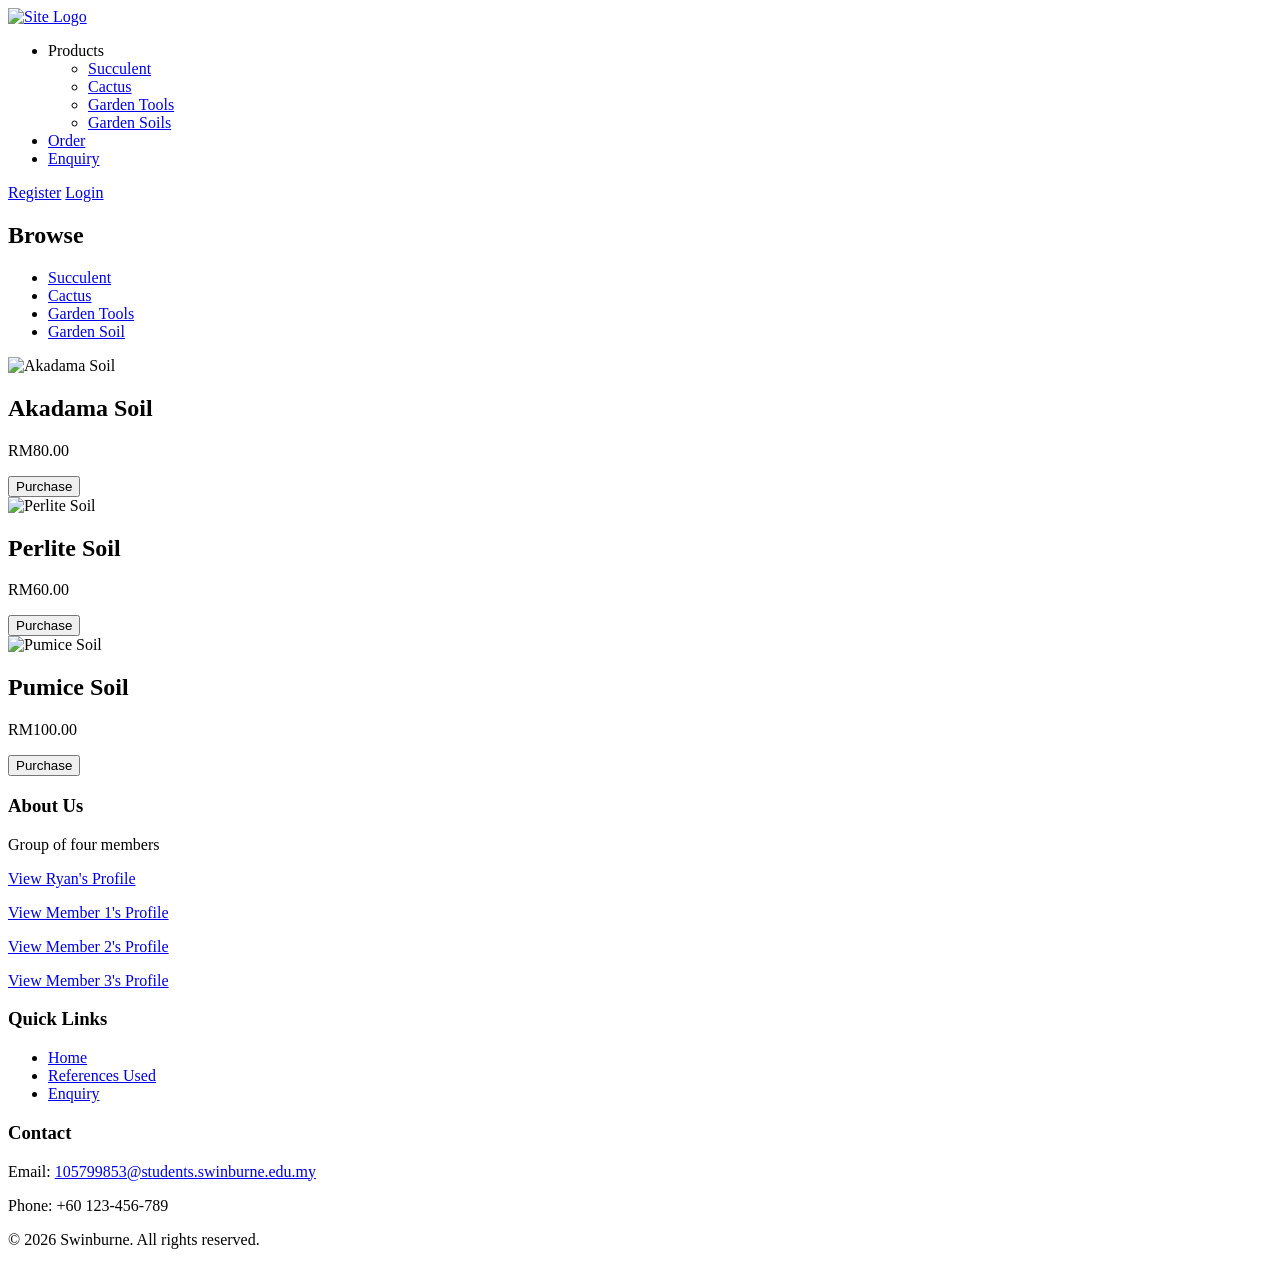
==== Garden-Soils.html @ 29a16d25 "Add files via upload" ====
<!DOCTYPE html>
<html lang="en">
<head>
  <meta charset="UTF-8">
  <title>Login Page</title>
  <link rel="stylesheet" href="styles/profile.css">
</head>

<body>
  <header>
    <a href="index.html">
        <img src="images/Logo.png" width="200" height="200" alt="Site Logo" />
    </a>
    <nav class="nav-menu">
        <ul>  
            <li class="dropdown"><span>Products</span>
              <ul class="dropdown-menu">
                <li><a href="Succulent.html">Succulent</a></li>
                <li><a href="Cactus.html">Cactus</a></li>
                <li><a href="Garden-Tools.html">Garden Tools</a></li>
                <li><a href="Garden-Soils.html">Garden Soils</a></li>
              </ul>
            </li>
            <li><a href="order.html">Order</a></li>
            <li><a href="enquiry.html">Enquiry</a></li>
        </ul>
    </nav>
  
    <div class="user-actions">
      <a href="register.html">Register</a> 
      <a href="login.html">Login</a>
    </div>
  </header>

  <!-- Main Layout -->
  <div class="contain">
    <!-- Sidebar -->
    <aside class="sidebar">
      <h1>Browse</h1>
      <ul>
        <li><a href="Succulent.html">Succulent</a></li>
        <li><a href="Cactus.html">Cactus</a></li>
        <li><a href="Garden-Tools.html">Garden Tools</a></li>
        <li><a href="Garden-Soils.html">Garden Soil</a></li>
      </ul>
    </aside>


    <main class="products">
      <div class="product-card">
        <img src="images/Akadama-soil.jpeg" alt="Akadama Soil">
        <h2>Akadama Soil</h2>
        <p class="price">RM80.00</p>
        <button>Purchase</button>
      </div>

      <div class="product-card">
        <img src="images/Perlite-soil.jpeg" alt="Perlite Soil">
        <h2>Perlite Soil</h2>
        <p class="price">RM60.00</p>
        <button>Purchase</button>
      </div>

      <div class="product-card">
        <img src="images/Pumice-soil.jpeg" alt="Pumice Soil">
        <h2>Pumice Soil</h2>
        <p class="price">RM100.00</p>
        <button>Purchase</button>
      </div>
    </main>
  </div>



  <footer class="site-footer">
    <div class="footer-container">

      <div class="footer-section">
        <h3>About Us</h3>
        <p>Group of four members</p>
        <p><a href="profile.html">View Ryan's Profile</a></p>
        <p><a href="profile.html">View Member 1's Profile</a></p>
        <p><a href="profile.html">View Member 2's Profile</a></p>
        <p><a href="profile.html">View Member 3's Profile</a></p>
      </div>

      <div class="footer-section">
        <h3>Quick Links</h3>
        <ul>
          <li><a href="index.html">Home</a></li>
          <li><a href="References.html">References Used</a></li>
          <li><a href="enquiry.html">Enquiry</a></li>
        </ul>
      </div>

      <div class="footer-section">
        <h3>Contact</h3>
        <p>Email: <a href="mailto:105799853@students.swinburne.edu.my">105799853@students.swinburne.edu.my</a></p>
        <p>Phone: +60 123-456-789</p>
      </div>
    </div>

    <div class="footer-bottom">
      <p>&copy; 2026 Swinburne. All rights reserved.</p>
    </div>
  </footer>

</body>
</html>
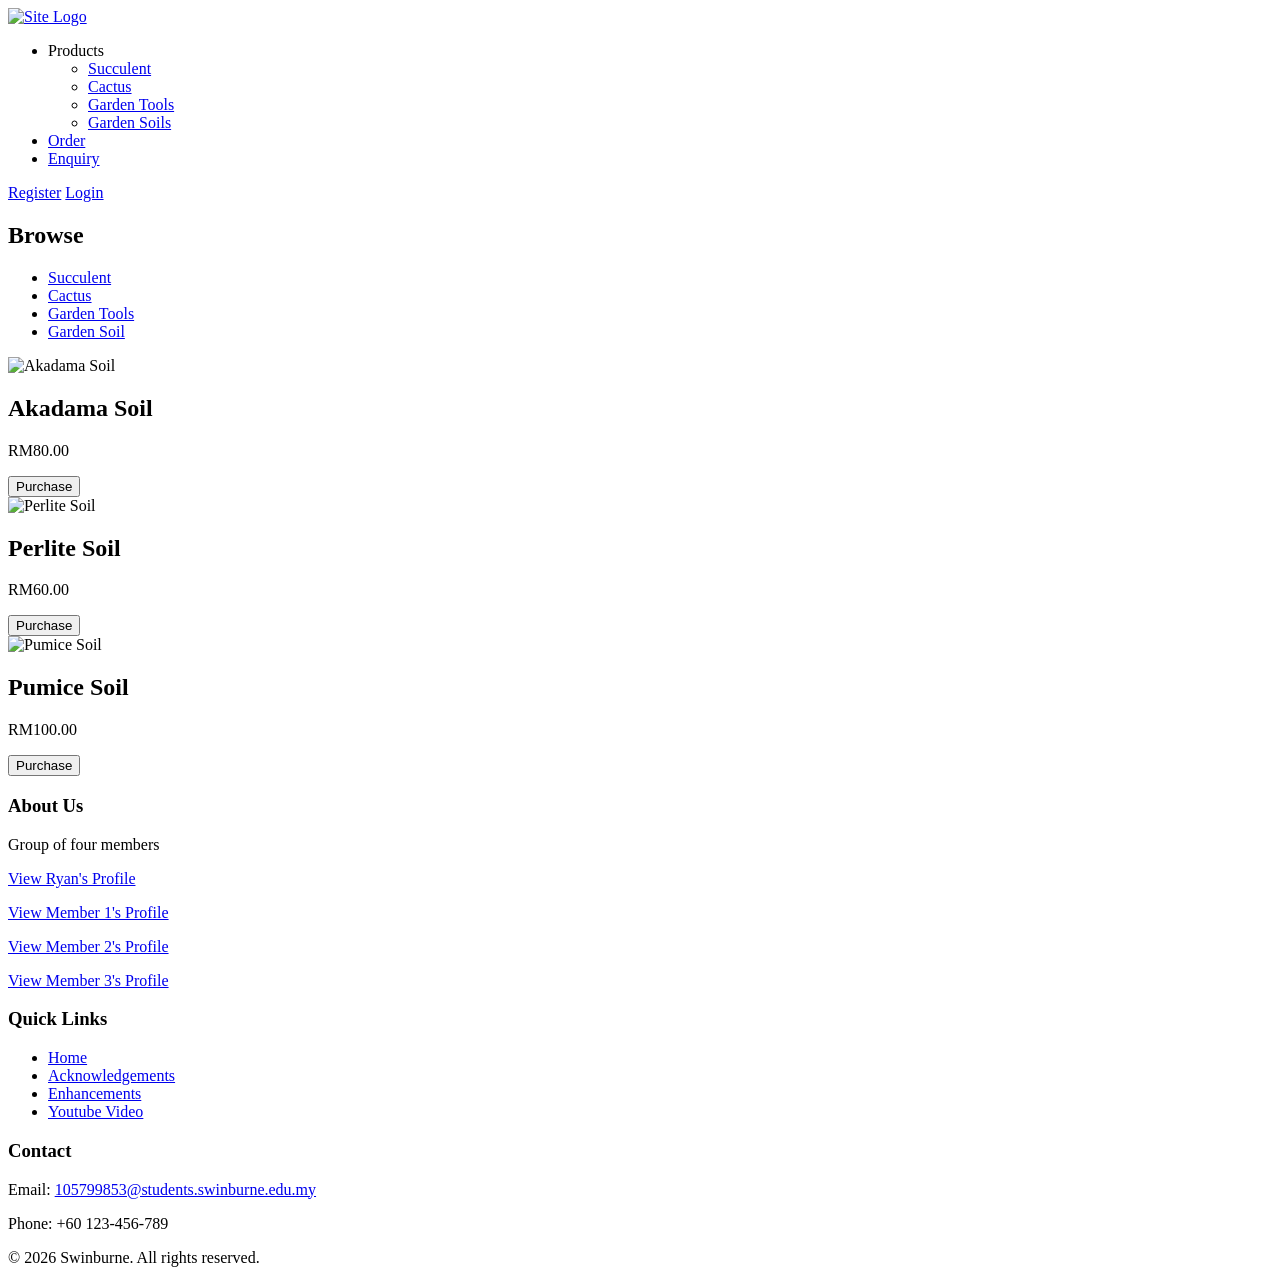
==== commit 04e2a377: "Fix footer links and improve HTML structure Updated footer links and corrected HTML structure." ====
--- a/Garden-Soils.html
+++ b/Garden-Soils.html
@@ -88,8 +88,9 @@
         <h3>Quick Links</h3>
         <ul>
           <li><a href="index.html">Home</a></li>
-          <li><a href="References.html">References Used</a></li>
-          <li><a href="enquiry.html">Enquiry</a></li>
+          <li><a href="Acknowledgement.html">Acknowledgements</a></li>
+          <li><a href="Enhancement.html">Enhancements</a></li>
+          <li><a href="enquiry.html">Youtube Video</a></li>
         </ul>
       </div>
 
@@ -106,4 +107,4 @@
   </footer>
 
 </body>
-</html>+</html>
